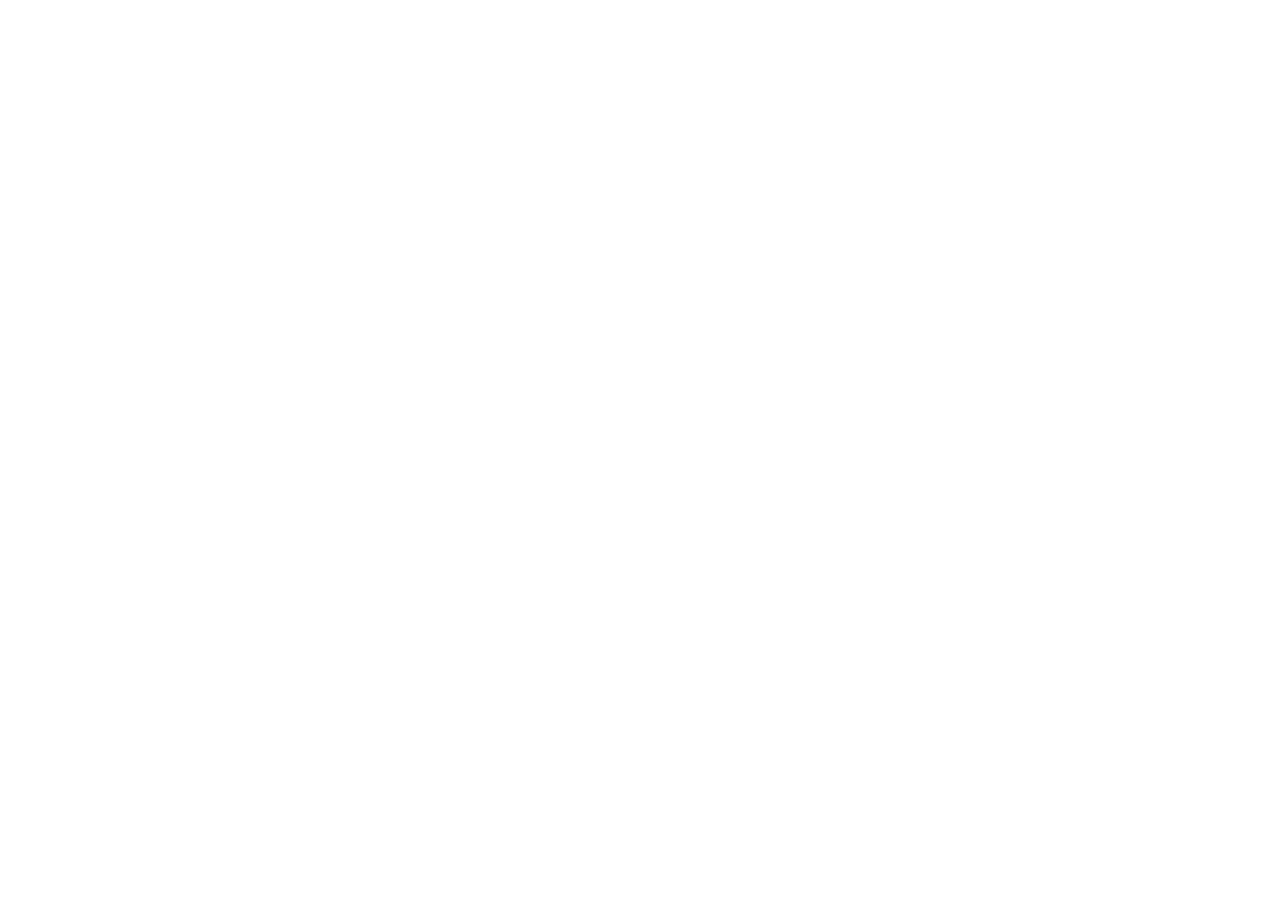
==== teacozy.html @ f411e53a "html" ====
<!DOCTYPE html>
<html lang="en">
    <head>
        <link rel="stylesheet" href="D:\Git\Tea-Cozy-Project\teascozy.css">
        <meta charset="utf-8">
        <meta name="viewport" content="width=device-wdith, initial-scale=1.0">
        <title>Tea Cozy</title>
    </head>
    <body>
        
    </body>
</html>
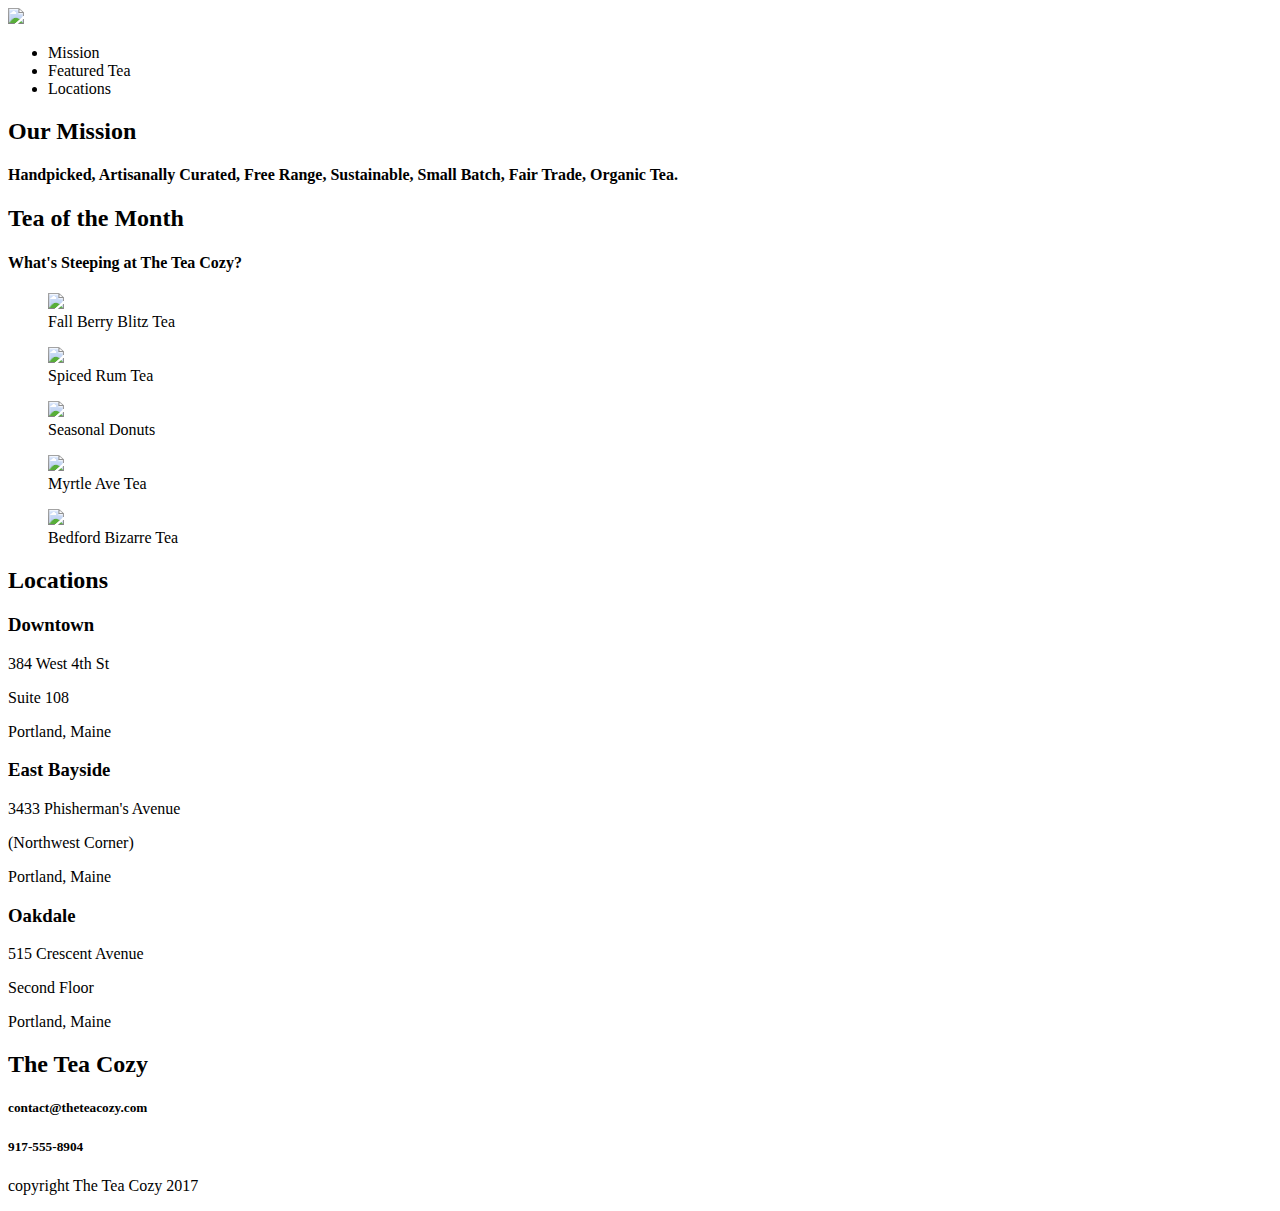
==== commit 1e7cf503: "html complete/started css" ====
--- a/teacozy.html
+++ b/teacozy.html
@@ -7,6 +7,71 @@
         <title>Tea Cozy</title>
     </head>
     <body>
-        
-    </body>
+        <header>
+        <img src="D:\Git\Tea-Cozy-Project\images\img-tea-cozy-logo.png"/>
+        <nav>
+            <ul>
+                <li><a>Mission</a></li>
+                <li><a>Featured Tea</a></li>
+                <li><a>Locations</a></li>
+            </ul>
+        </nav>
+        </header>
+        <main>
+        <section class="heading">
+            <h2>Our Mission</h2>
+            <h4>Handpicked, Artisanally Curated, Free Range, Sustainable, Small Batch, Fair Trade, Organic Tea.</h4>
+        </section>
+        <section class="month">
+            <h2>Tea of the Month</h2>
+            <h4>What's Steeping at The Tea Cozy?</h4>
+            <figure class="tea1">
+                <img src="D:\Git\Tea-Cozy-Project\images\img-berryblitz.jpg"/>
+                <figcaption>Fall Berry Blitz Tea</figcaption>
+            </figure>
+            <figure class="tea2">
+                <img src="D:\Git\Tea-Cozy-Project\images\img-spiced-rum.jpg"/>
+                <figcaption>Spiced Rum Tea</figcaption>
+            </figure>
+            <figure class="tea3">
+                <img src="D:\Git\Tea-Cozy-Project\images\img-donut.jpg"/>
+                <figcaption>Seasonal Donuts</figcaption>
+            </figure>
+            <figure class="tea4">
+                <img src="D:\Git\Tea-Cozy-Project\images\img-myrtle-ave.jpg"/>
+                <figcaption>Myrtle Ave Tea</figcaption>
+            </figure>
+            <figure class="tea5">
+                <img src="D:\Git\Tea-Cozy-Project\images\img-bedford-bizarre.jpg"/>
+                <figcaption>Bedford Bizarre Tea</figcaption>
+            </figure>
+        </section>
+        <section class="locations">
+            <h2>Locations</h2>
+            <div class="loc1">
+                <h3>Downtown</h3>
+                <p>384 West 4th St</p>
+                <p>Suite 108</p>
+                <p>Portland, Maine</p>
+            </div>
+            <div class="loc2">
+                <h3>East Bayside</h3>
+                <p>3433 Phisherman's Avenue</p>
+                <p>(Northwest Corner)</p>
+                <p>Portland, Maine</p>
+            </div>
+            <div class="loc3">
+                <h3>Oakdale</h3>
+                <p>515 Crescent Avenue</p>
+                <p>Second Floor</p>
+                <p>Portland, Maine</p>
+            </div>
+    </section>
+    <footer>
+        <h2>The Tea Cozy</h2>
+        <h5>contact@theteacozy.com</h5>
+        <h5>917-555-8904</h5>
+        <p class="copyright">copyright The Tea Cozy 2017</p>
+    </footer>
+  </body>
 </html>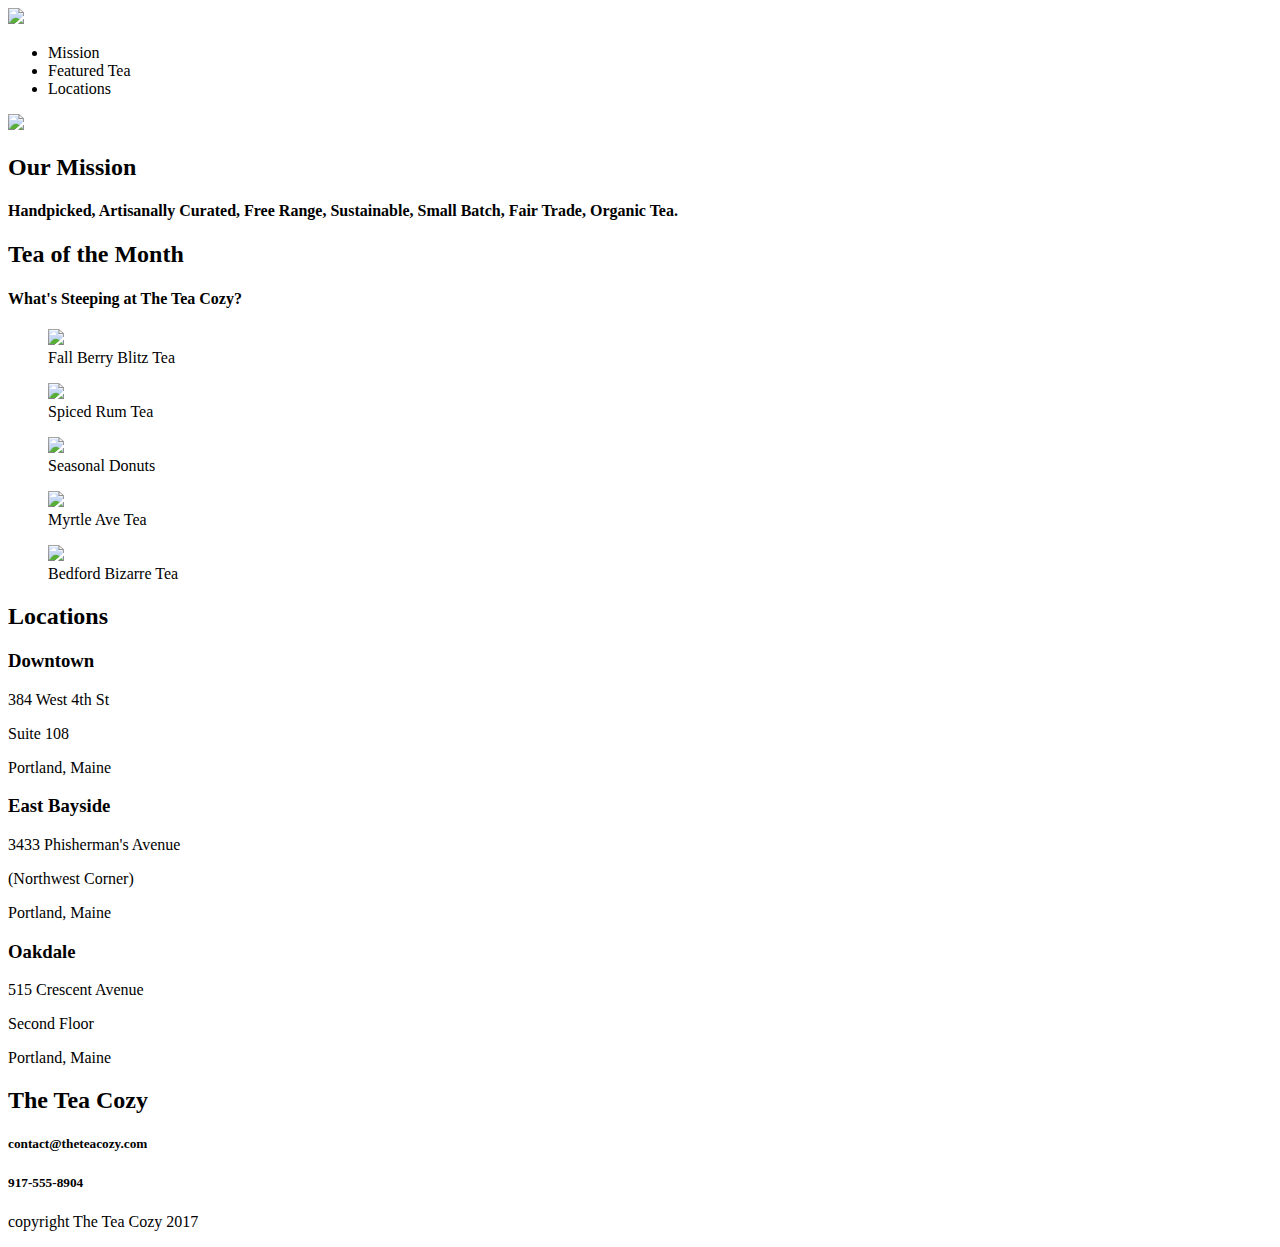
==== commit 06872896: "update2" ====
--- a/teacozy.html
+++ b/teacozy.html
@@ -19,8 +19,11 @@
         </header>
         <main>
         <section class="heading">
+            <img id="imghead" src="D:\Git\Tea-Cozy-Project\img-mission-background.jpg"/>
+            <div class="title">
             <h2>Our Mission</h2>
             <h4>Handpicked, Artisanally Curated, Free Range, Sustainable, Small Batch, Fair Trade, Organic Tea.</h4>
+            </div>
         </section>
         <section class="month">
             <h2>Tea of the Month</h2>
